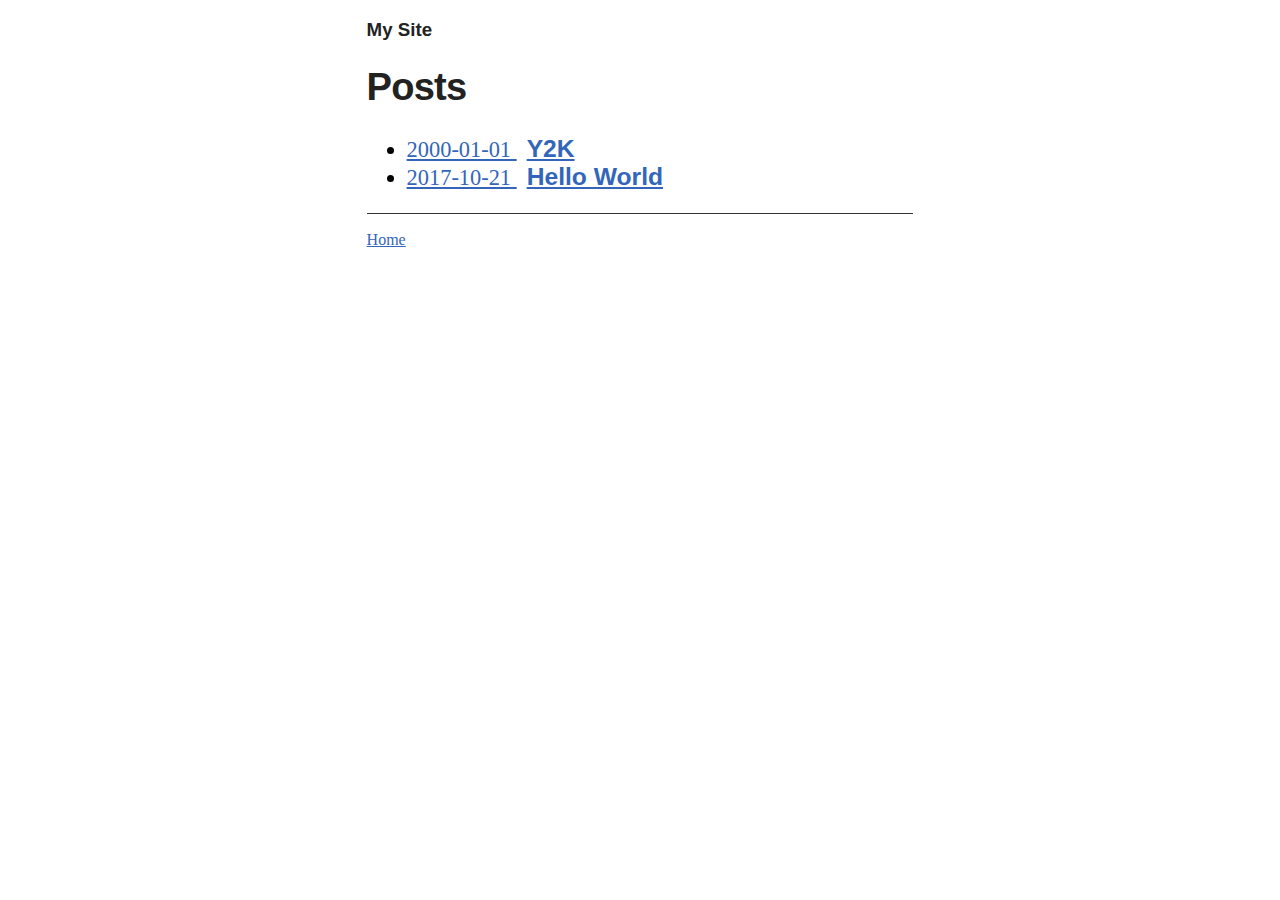
==== example/index.html @ 36b124f3 "add example" ====
<!DOCTYPE HTML><html><head><title> Posts</title><link href="style.css" type="text/css" rel="stylesheet"></head><body><div id="wrapper"><div id="header"><h3>My Site</h3></div><div id="content"><h1>Posts</h1><ul><li><a href="./2000-1-1-Y2K.html">2000-01-01 <span id="title"> Y2K</span></a></li><li><a href="./2017-10-21-Hello-World.html">2017-10-21 <span id="title"> Hello World</span></a></li></ul></div><div id="footer"><hr><a href="index.html">Home</a></div></div></body></html>
---- example/style.css ----
hr {
  width: 100%;
  display: block;
  height: 1px;
  border: 0;
  border-top: 1px solid #333;
  margin: 1em 0;
  padding: 0; 
}

#header, #footer {
  width: calc(62vw / 2 + 300px / 2);
  max-width: 700px;
  margin-left: auto;
  margin-right: auto;
}

#content {
  width: calc(62vw / 2 + 300px / 2);
  max-width: 700px;
  margin-left: auto;
  margin-right: auto;
  font-size: 1.4em;
  font-family: serif;
}

#content p {
  font-family: serif;
  color: #222;
  line-height: 1.4em;
}

h1, h2, h3, h4, h5 {
  color: #222;
}

#content h1 {
 font-family: sans-serif;
 font-size: 1.7em;
 letter-spacing: -0.02em;
 
}

#content h2, h3, h4, h5 {
 font-family: sans-serif;
}

#content h2 {
  margin-top: 60px;
}

#content h3 {
  letter-spacing: 0.02em;
}

a {
  color: #3366BB;
}

a #title {
  font-weight: bold;
  font-size: 1.1em;
  text-decoration: none;
  font-family: sans-serif;
  padding-left: 10px;
}

code {
  font-size: 0.85em;
  font-weight: bold;
}

pre {
  padding: 10px;
  background: #def;
  font-weight: bold;
  font-size: 0.8em;
}
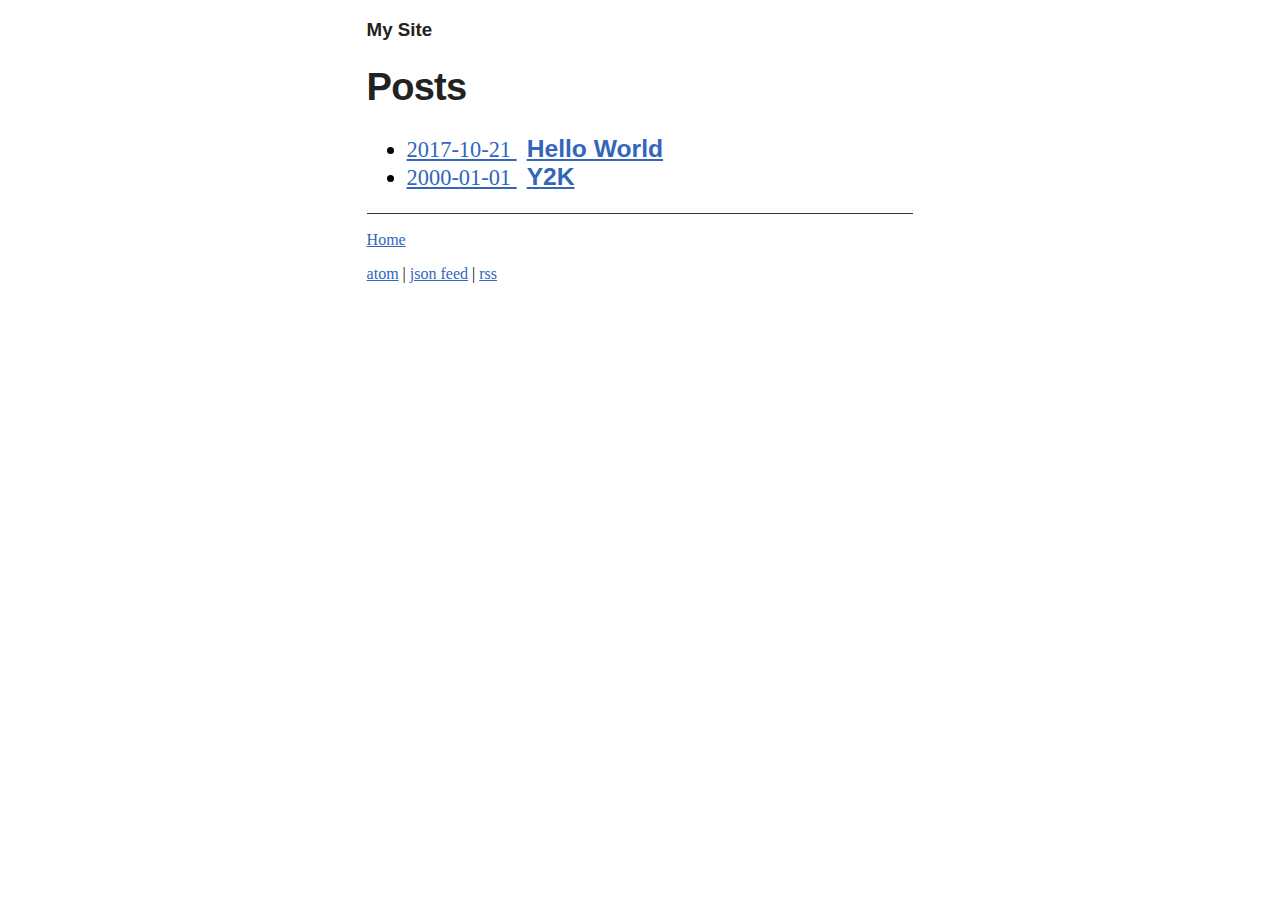
==== commit 103900af: "explain and append feeds in example" ====
--- a/example/index.html
+++ b/example/index.html
@@ -1 +1 @@
-<!DOCTYPE HTML><html><head><title> Posts</title><link href="style.css" type="text/css" rel="stylesheet"></head><body><div id="wrapper"><div id="header"><h3>My Site</h3></div><div id="content"><h1>Posts</h1><ul><li><a href="./2000-1-1-Y2K.html">2000-01-01 <span id="title"> Y2K</span></a></li><li><a href="./2017-10-21-Hello-World.html">2017-10-21 <span id="title"> Hello World</span></a></li></ul></div><div id="footer"><hr><a href="index.html">Home</a></div></div></body></html>+<!DOCTYPE HTML><html><head><title> Posts</title><link href="style.css" type="text/css" rel="stylesheet"></head><body><div id="wrapper"><div id="header"><h3>My Site</h3></div><div id="content"><h1>Posts</h1><ul><li><a href="./2017-10-21-Hello-World.html">2017-10-21 <span id="title"> Hello World</span></a></li><li><a href="./2000-1-1-Y2K.html">2000-01-01 <span id="title"> Y2K</span></a></li></ul></div><div id="footer"><hr><p><a href="index.html">Home</a></p><p><a href="atom.xml">atom</a> | <a href="feed.json">json feed</a> | <a href="rss.xml">rss</a></p></div></div></body></html>